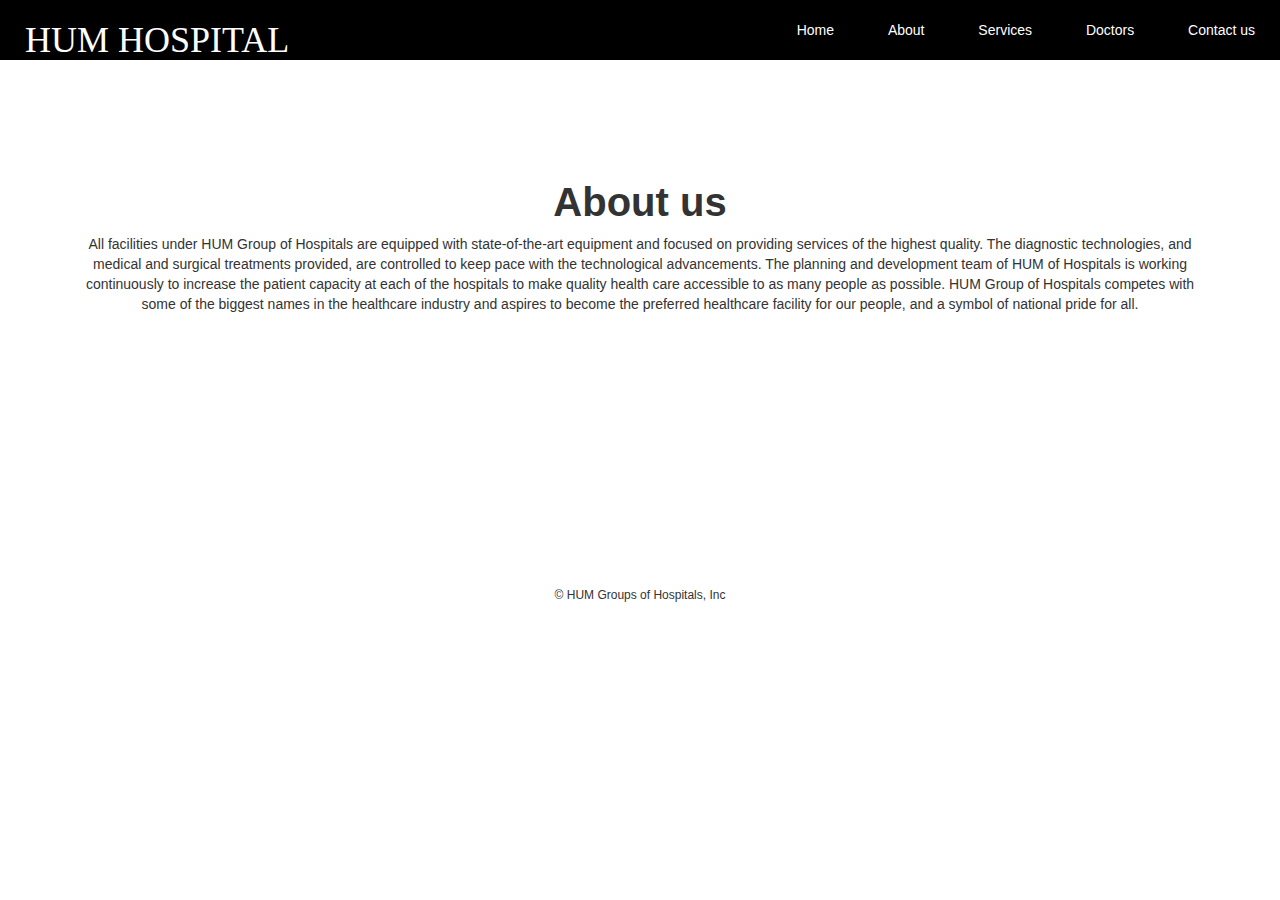
==== about.html @ dab45b9f "Website" ====
<!DOCTYPE html>
<html>
<head>
	<title>about us</title>
	<link rel="stylesheet" type="text/css" href="css/style.css"/>
	<!-- Latest compiled and minified CSS -->
<link rel="stylesheet" href="https://maxcdn.bootstrapcdn.com/bootstrap/3.4.1/css/bootstrap.min.css">

<!-- jQuery library -->
<script src="https://ajax.googleapis.com/ajax/libs/jquery/3.4.1/jquery.min.js"></script>

<!-- Latest compiled JavaScript -->
<script src="https://maxcdn.bootstrapcdn.com/bootstrap/3.4.1/js/bootstrap.min.js"></script>

<link rel="stylesheet" href="https://cdnjs.cloudflare.com/ajax/libs/font-awesome/4.7.0/css/font-awesome.min.css">
</head>
<body>
	<div id="nav">
		<h1><a href="index.html">HUM HOSPITAL</h1>
			<ul>
					<li class="nav-item">
					<a href="index.html" class="nav-link text-white"> Home</a>
					</li>
					<li class="nav-item">
					<a href="about.html" class="nav-link text-white">About</a>
					</li>
					<li class="nav-item">
					<a href="service.html" class="nav-link text-white">Services</a>
					</li>
			    	<li class="nav-item">
					<a href="doctor.html" class="nav-link text-white">Doctors</a>
					</li>
					<li class="nav-item">
					<a href="hopital.html" class="nav-link text-white">Contact us</a>
					</li>
				</ul>
			</div>	
<section class="container About text-center">
		<h1>About us</h1>
		<p>All facilities under HUM Group of Hospitals are equipped with state-of-the-art equipment and focused on providing services of the highest quality. The diagnostic technologies, and medical and surgical treatments provided, are controlled to keep pace with the technological advancements. The planning and development team of HUM of Hospitals is working continuously to increase the patient capacity at each of the hospitals to make quality health care accessible to as many people as possible. HUM Group of Hospitals competes with some of the biggest names in the healthcare industry and aspires to become the preferred healthcare facility for our people, and a symbol of national pride for all.</p>
	</section>
	</body>
	<footer class="footer">
		<h6 class="text-center">© HUM Groups of Hospitals, Inc</h6>		
	</footer>
</body>
</html>
---- css/style.css ----
.bgimg{
	background-image: url('../img/dc.jpg');
	background-size: 100% 100%;
	background-attachment: fixed;
	width: 100%;
	height: 660px;

}
.headerset{
	padding-top: 250px;
	box-sizing: border-box;
}
.headerset h2{
	font-size: 32px;
}
.headerset h1{
	font-size: 52px;
	font-weight: bold;
}
.About{
	padding: 100px 0px;
	height: 500px;
}
.About h1{
	font-size: 40px;
	font-weight: bold
}
.rowsetting{
	margin: 80px 0px !important;
}
.ourservices h1{
	font-size: 40px;
	font-weight: bold
}
.imsetting{
	border-radius: 50%;
	height: 100px;
	width: 100px;
}
.fa-ambulance{
	margin-top: 30px;
}
.fa-stethoscope{
	margin-top: 30px;
}
.fa-hospital-o{
	margin-top: 30px;
}
.rowsetting h2{
	margin-top: 20px;
	font-weight: bold;
	font-size: 30px;
}
.rowsetting p{
	padding: 10px;
	color: #6c757d!important;
}
.container{
	text-align: center;
}
.ourteam{
	height: 700px;
	width: 100%;
	padding: 100px 0px 6px;
}
.ourteam h1{
	font-size: 40px;
	font-weight: bold;
}
.teamsetting{
	margin-top: 70px;
}
.footer{
	height: 50px;
}
.footer h6{
	line-height: 50px;
}
.contact{
  margin: 0;
  padding: 0;
  font-family: "montserrat",sans-serif;
}
.contact-section{
  background:  url(../img/bg.png) no-repeat center;
  background-size: cover;
  padding: 40px 0;
}
.contact-section h1{
  text-align: center;
  color: #ddd;
}
.border{
  width: 100px;
  height: 10px;
  background: #34495e;
  margin: 40px auto;
}

.contact-form{
  max-width: 600px;
  margin: auto;
  padding: 0 10px;
  overflow: hidden;
}

.contact-form-text{
  display: block;
  width: 100%;
  box-sizing: border-box;
  margin: 16px 0;
  border: 0;
  background: #111;
  padding: 20px 40px;
  outline: none;
  color: #ddd;
  transition: 0.5s;
}
.contact-form-text:focus{
  box-shadow: 0 0 10px 4px #34495e;
}
textarea.contact-form-text{
  resize: none;
  height: 120px;
}
.contact-form-btn{
  float: right;
  border: 0;
  background: #34495e;
  color: #fff;
  padding: 12px 50px;
  border-radius: 20px;
  cursor: pointer;
  transition: 0.5s;
}
.contact-form-btn:hover{
  background: #2980b9;
}
#nav {
  background:black;
  width: 100%;
  height:60px;
  line-height:60px;
}#nav h1{
  float:left;
}#nav h1 a{
  text-decoration: none;
  color:white;
  margin-left:25px; 
  font-family: 'Abril Fatface', cursive;
}#nav ul{
  float:right;
}
#nav ul li{
  text-decoration: none;
  list-style-type: none;
  display:inline-block;
}
#nav ul li a{
  text-decoration: none;
  color:white;
  padding: 25px;
}

#nav ul li:hover {
  background:grey;
  transition: all ease-in-out 0.40s;
}
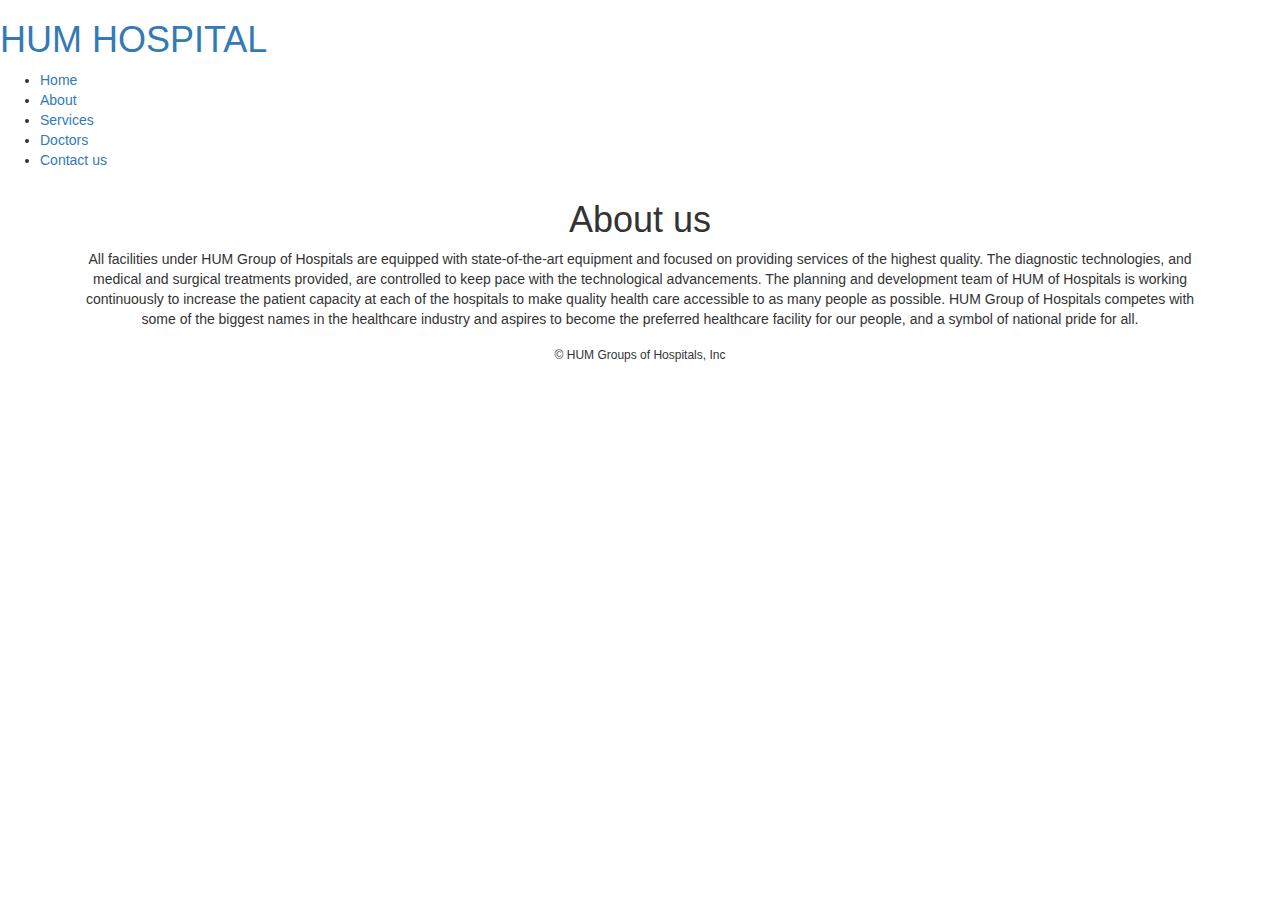
==== commit 1d743936: "Website" ====
--- a/about.html
+++ b/about.html
@@ -13,6 +13,7 @@
 <script src="https://maxcdn.bootstrapcdn.com/bootstrap/3.4.1/js/bootstrap.min.js"></script>
 
 <link rel="stylesheet" href="https://cdnjs.cloudflare.com/ajax/libs/font-awesome/4.7.0/css/font-awesome.min.css">
+<meta name="viewport" content="width=device-width,initial-scale=1.0,user-scalable=no" />
 </head>
 <body>
 	<div id="nav">
